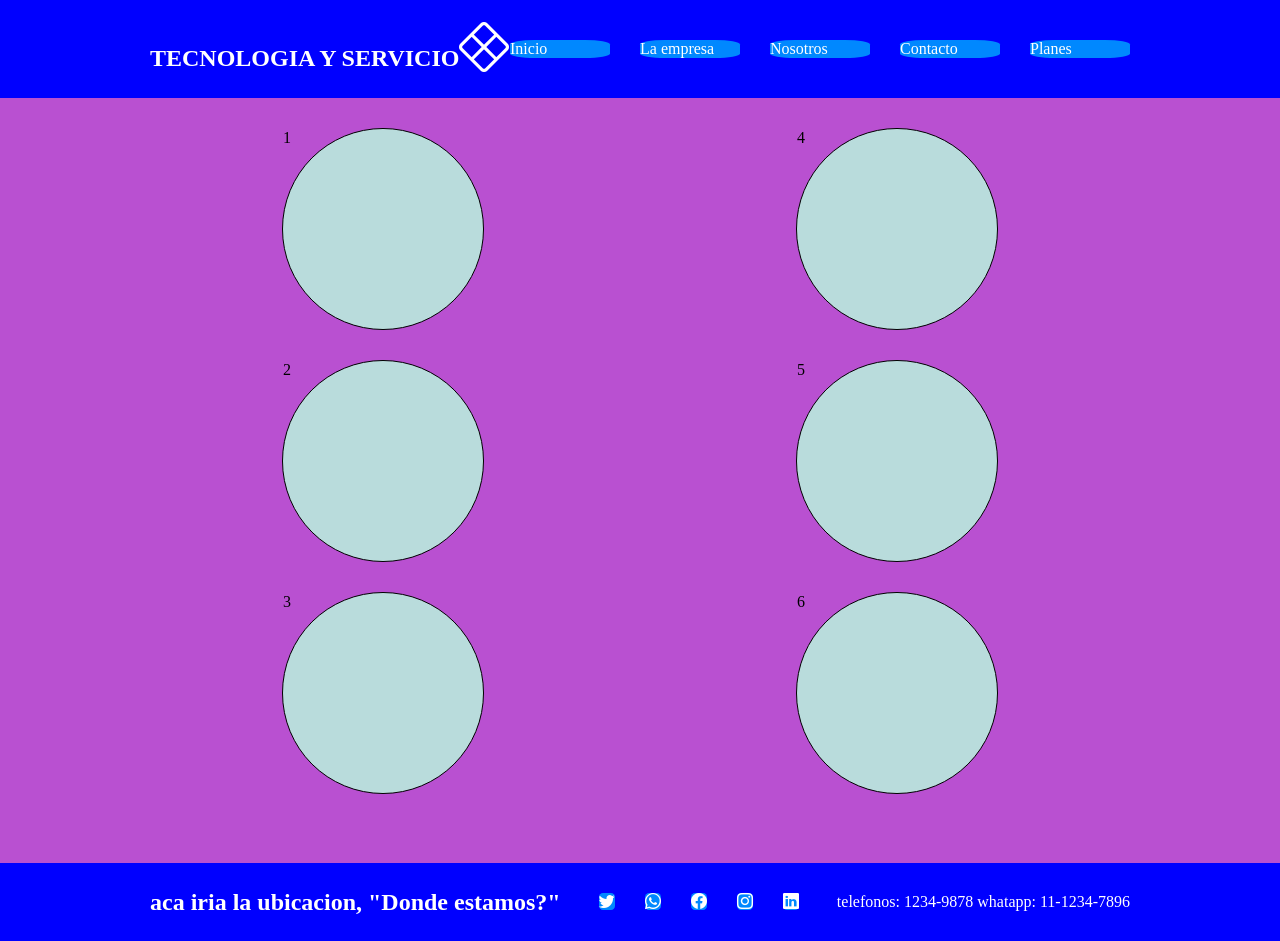
==== boton_nosotros/nosotros.html @ 531c14e3 "boton_nosotros_v29-03 boton_nosotros_v29-03" ====
<!DOCTYPE html>
<html lang="en">

<head>
    <meta charset="UTF-8">
    <meta http-equiv="X-UA-Compatible" content="IE=edge">
    <meta name="viewport" content="width=device-width, initial-scale=1.0">
    <title>Document</title>
    <link rel="stylesheet" href="./style.css">
    <link rel="stylesheet" href="https://cdn.jsdelivr.net/npm/bootstrap-icons@1.10.3/font/bootstrap-icons.css">
</head>

<body>

    <header>
        <h2>TECNOLOGIA Y SERVICIO<i class="bi bi-x-diamond"></i></h2>
        <nav>
            <a href="">Inicio</a>
            <a href="">La empresa</a>
            <a href="">Nosotros</a>
            <a href="">Contacto</a>
            <a href="">Planes</a>


        </nav>
    </header>


    <main>


        <div class="caja-container">
            <div class="caja-container-izq">
                <div class="caja caja1">1</div>
                <div class="caja caja2">2</div>
                <div class="caja caja3">3</div>
            </div>
            <div class="caja-container-der">
                <div class="caja caja4">4</div>
                <div class="caja caja5">5</div>
                <div class="caja caja6">6</div>
            </div>
        </div>

    </main>


</body>

<footer>

    <DIV id="footer_ubicacion">
        <h2>aca iria la ubicacion, "Donde estamos?" </h2>
    </DIV>

    <DIV id="footer_redes">
        <div>
            <a href="https://www.twitter.com" <i class="bi bi-twitter"></i></a>
        </div>
        <div>
            <a href="https://whatsapp.com"><i class="bi bi-whatsapp"></i></a>
        </div>
        <div>
            <a href="https://www.Facebook.com"><i class="bi bi-facebook"></i></a>
        </div>
        <div>
            <a href="https://www.instagram.com"><i class="bi bi-instagram"></i></a>
        </div>
        <div>
            <a href="https://www.linkedin.com"><i class="bi bi-linkedin"></i></a>
        </div>
    </DIV>

    <div id="footer_telefonos">
        telefonos: 1234-9878
        whatapp: 11-1234-7896
    </div>


    </nav>
</footer>

</html>
---- boton_nosotros/style.css ----
*{
    margin:0;
    padding: 0;
}
.caja-container{
    background-color: rgb(185, 80, 209);
    min-height: 85vh; /*me ocupa todo el viewport y mas tambien porque tengo margenes por defecto, entonces tengo que poner margin=0 y padding=0*/
    display:flex;
    justify-content: space-evenly;
    flex-wrap: wrap;

    

}


.caja{
    background-color: rgb(185, 220, 220);
    border:1px solid red;
    width: 200px;
    height: 200px;
    border:solid 1px;
    margin:30px;
    border-radius: 100%;
}

.caja1{
   
}
.caja2{
    
}
.caja3{
    
}
.caja4{
  
}
.caja5{
    
}
.caja6{
   
}


h2{
color:white;

}

header{
    display: flex;
    flex-direction: row;/* por defecto si uno no escrbiera nada de flex estaria por defecto en direction column, es decir uno abajo del otro */
    /* PERO AL COLOCAR display:flex la direccion que toma es = a row,o sea que felx direction es innecesario cuando coloco display : flex.
    COMO ASI TAMBIEN sino coloco display:flex los elementos van uno a bajo de otro y seira innecesario order a direction :column */
    color: white;
    align-items: center; /* me centra todos los elementos en el medio, siendo que display=flex lo que alinea son los elementos enel "eje Y" */
    justify-content: space-between; /* el espacio es maximo entre los elementos, pero sin espacio en bordes */
    background-color: blue;
    padding-top: 20px;
    padding-bottom: 20px;
    padding-left: 150px;
    padding-right: 150px;
}


a{
    color: white;
    text-decoration: none; /* le saco el subrayado a los hipervinculos que ya viene por defecto en el elemento a del css original que no se ve, porque es por defecto justamnente:letra en azul y subrayado */
    background-color: #0088ff;
    border-radius: 25%;
    width: 100px;
   justify-items: center;
}


nav{
display: flex;
gap: 30px; 

}


@keyframes de_izq_a_der{
    0%{
        transform: translateX(-500px);
    }
    100%{
        transform:translateX(0px);
    }
}



/* .caja{
    animation-name:de_izq_a_der;
    animation-duration: 2000ms;
    width: 400px;
    height: 400px;
    background-color: darkorange;
    border: 5px gold solid;
    border-radius: 10px;
    margin-left: 30px;
    padding: 50px;
    margin-top: 30px;
}
 */

.caja:hover{
    transition: 1s ease-in;
    background-color: blue;
    transform:scale(1.1);
    
}

.bi-x-diamond{
    font-size: 50px;
    
}

/* ver pagina https://codepen.io/enxaneta/full/adLPwv/  para practicar css*/





footer{
    display: flex;
    color: white;
    align-items: center; /* me centra todos los elementos en el medio, siendo que display=flex lo que alinea son los elementos enel "eje Y" */
    justify-content: space-between; /* el espacio es maximo entre los elementos, pero sin espacio en bordes */
    background-color: blue;
    padding-top: 20px;
    padding-bottom: 20px;
    padding-left: 150px;
    padding-right: 150px;
}


#footer_redes{
display: flex;
gap: 30px;
margin: 10px 20px;
}
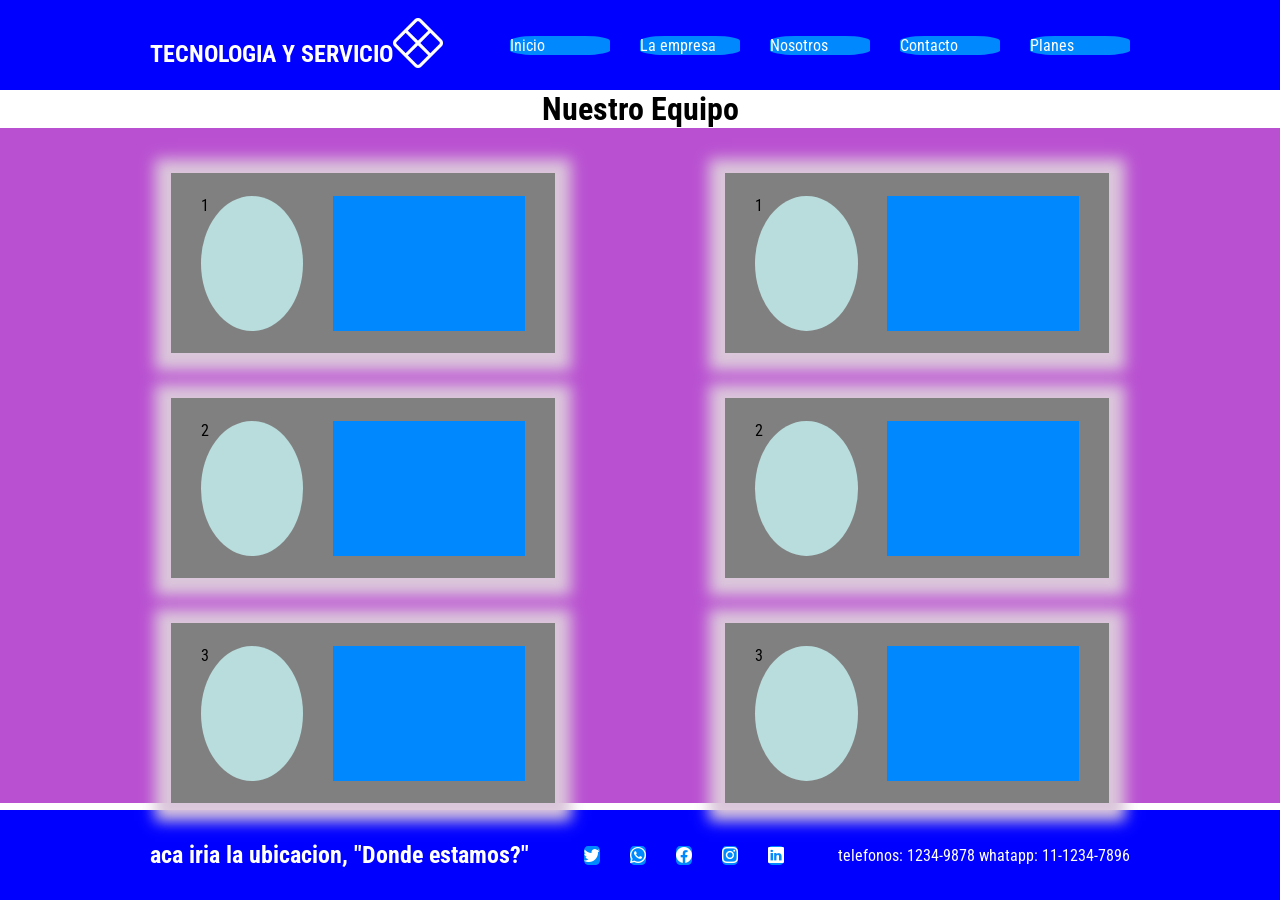
==== commit 1638c1b2: "version0604_1320 Se agregan tarjetas de cada integrante (se leda forma a la tarjeta) Se mejora el vi" ====
--- a/boton_nosotros/nosotros.html
+++ b/boton_nosotros/nosotros.html
@@ -8,6 +8,10 @@
     <title>Document</title>
     <link rel="stylesheet" href="./style.css">
     <link rel="stylesheet" href="https://cdn.jsdelivr.net/npm/bootstrap-icons@1.10.3/font/bootstrap-icons.css">
+    <link rel="preconnect" href="https://fonts.googleapis.com">
+    <link rel="preconnect" href="https://fonts.gstatic.com" crossorigin>
+    <link href="https://fonts.googleapis.com/css2?family=Golos+Text&family=Roboto+Condensed&display=swap"
+        rel="stylesheet">
 </head>
 
 <body>
@@ -28,47 +32,78 @@
 
     <main>
 
-
+    <h1>Nuestro Equipo</h1>
+    
         <div class="caja-container">
             <div class="caja-container-izq">
-                <div class="caja caja1">1</div>
-                <div class="caja caja2">2</div>
-                <div class="caja caja3">3</div>
+                <div class="integrante">
+                    <div class="figura caja1">1</div>
+                    <div class="persona_descr persona_descr1"></div>
+                </div>
+
+                <div class="integrante">
+                    <div class="figura caja2">2</div>
+                    <div class="persona_descr persona_descr1"></div>
+                </div>
+
+                <div class="integrante">
+                    <div class="figura caja3">3</div>
+                    <div class="persona_descr persona_descr1"></div>
+                </div>
+
             </div>
+
             <div class="caja-container-der">
-                <div class="caja caja4">4</div>
-                <div class="caja caja5">5</div>
-                <div class="caja caja6">6</div>
+                <div class="integrante">
+                    <div class="figura caja1">1</div>
+                    <div class="persona_descr persona_descr1"></div>
+                </div>
+
+                <div class="integrante">
+                    <div class="figura caja2">2</div>
+                    <div class="persona_descr persona_descr1"></div>
+                </div>
+
+                <div class="integrante">
+                    <div class="figura caja3">3</div>
+                    <div class="persona_descr persona_descr1"></div>
+                </div>
+
             </div>
+
         </div>
 
+        
     </main>
 
 
 </body>
 
-<footer>
+<footer id="footer">
+
 
     <DIV id="footer_ubicacion">
         <h2>aca iria la ubicacion, "Donde estamos?" </h2>
     </DIV>
 
     <DIV id="footer_redes">
-        <div>
-            <a href="https://www.twitter.com" <i class="bi bi-twitter"></i></a>
-        </div>
-        <div>
-            <a href="https://whatsapp.com"><i class="bi bi-whatsapp"></i></a>
-        </div>
-        <div>
-            <a href="https://www.Facebook.com"><i class="bi bi-facebook"></i></a>
-        </div>
-        <div>
-            <a href="https://www.instagram.com"><i class="bi bi-instagram"></i></a>
-        </div>
-        <div>
-            <a href="https://www.linkedin.com"><i class="bi bi-linkedin"></i></a>
-        </div>
+        <nav>
+            <div>
+                <a href="https://www.twitter.com" <i class="bi bi-twitter"></i></a>
+            </div>
+            <div>
+                <a href="https://whatsapp.com"><i class="bi bi-whatsapp"></i></a>
+            </div>
+            <div>
+                <a href="https://www.Facebook.com"><i class="bi bi-facebook"></i></a>
+            </div>
+            <div>
+                <a href="https://www.instagram.com"><i class="bi bi-instagram"></i></a>
+            </div>
+            <div>
+                <a href="https://www.linkedin.com"><i class="bi bi-linkedin"></i></a>
+            </div>
+        </nav>
     </DIV>
 
     <div id="footer_telefonos">
@@ -76,8 +111,6 @@
         whatapp: 11-1234-7896
     </div>
 
-
-    </nav>
 </footer>
 
 </html>
--- a/boton_nosotros/style.css
+++ b/boton_nosotros/style.css
@@ -1,29 +1,64 @@
 *{
     margin:0;
     padding: 0;
+    box-sizing: border-box;
+    /* font-family: 'Golos Text', sans-serif; */
+    font-family: 'Roboto Condensed', sans-serif;    
 }
+
+main{
+    height: 80vh; /*me ocupa todo el viewport y mas tambien porque tengo margenes por defecto, entonces tengo que poner margin=0 y padding=0*/
+    }
+
+    
+h1{
+    text-align: center;
+}
+
 .caja-container{
     background-color: rgb(185, 80, 209);
-    min-height: 85vh; /*me ocupa todo el viewport y mas tambien porque tengo margenes por defecto, entonces tengo que poner margin=0 y padding=0*/
     display:flex;
     justify-content: space-evenly;
-    flex-wrap: wrap;
-
-    
+   /*  flex-wrap: wrap; */
 
 }
 
+.integrante{
+    
+    display: flex;
+    flex-direction: row;
+    background-color: grey;
+    box-shadow: 0px 2px 14px 16px rgba(219,199,219,1);
+    margin-top: 5vh;
+    height: 20vh;
+    width: 30vw;
+    align-items: center;
+    justify-content: space-evenly;
 
-.caja{
-    background-color: rgb(185, 220, 220);
-    border:1px solid red;
-    width: 200px;
-    height: 200px;
-    border:solid 1px;
-    margin:30px;
-    border-radius: 100%;
+    
+    
 }
 
+.figura{
+    background-color: rgb(185, 220, 220);
+    border: none;
+    width: 8vw;
+    height: 15vh;
+    border-radius: 100%;
+    display: flex;
+}
+
+.persona_descr{
+    border: none;
+    background-color: #0088ff;
+    height: 15vh;
+    width: 15vw;
+    display: flex;
+    
+}
+
+
+/* 
 .caja1{
    
 }
@@ -42,7 +77,7 @@
 .caja6{
    
 }
-
+ */
 
 h2{
 color:white;
@@ -50,6 +85,7 @@
 }
 
 header{
+    height: 10vh;
     display: flex;
     flex-direction: row;/* por defecto si uno no escrbiera nada de flex estaria por defecto en direction column, es decir uno abajo del otro */
     /* PERO AL COLOCAR display:flex la direccion que toma es = a row,o sea que felx direction es innecesario cuando coloco display : flex.
@@ -107,10 +143,10 @@
 }
  */
 
-.caja:hover{
+.figura:hover{
     transition: 1s ease-in;
     background-color: blue;
-    transform:scale(1.1);
+    transform:scale(1.0.8);
     
 }
 
@@ -126,6 +162,7 @@
 
 
 footer{
+    height: 10vh;
     display: flex;
     color: white;
     align-items: center; /* me centra todos los elementos en el medio, siendo que display=flex lo que alinea son los elementos enel "eje Y" */
@@ -141,5 +178,5 @@
 #footer_redes{
 display: flex;
 gap: 30px;
-margin: 10px 20px;
+/* margin: 10px 20px; */
 }
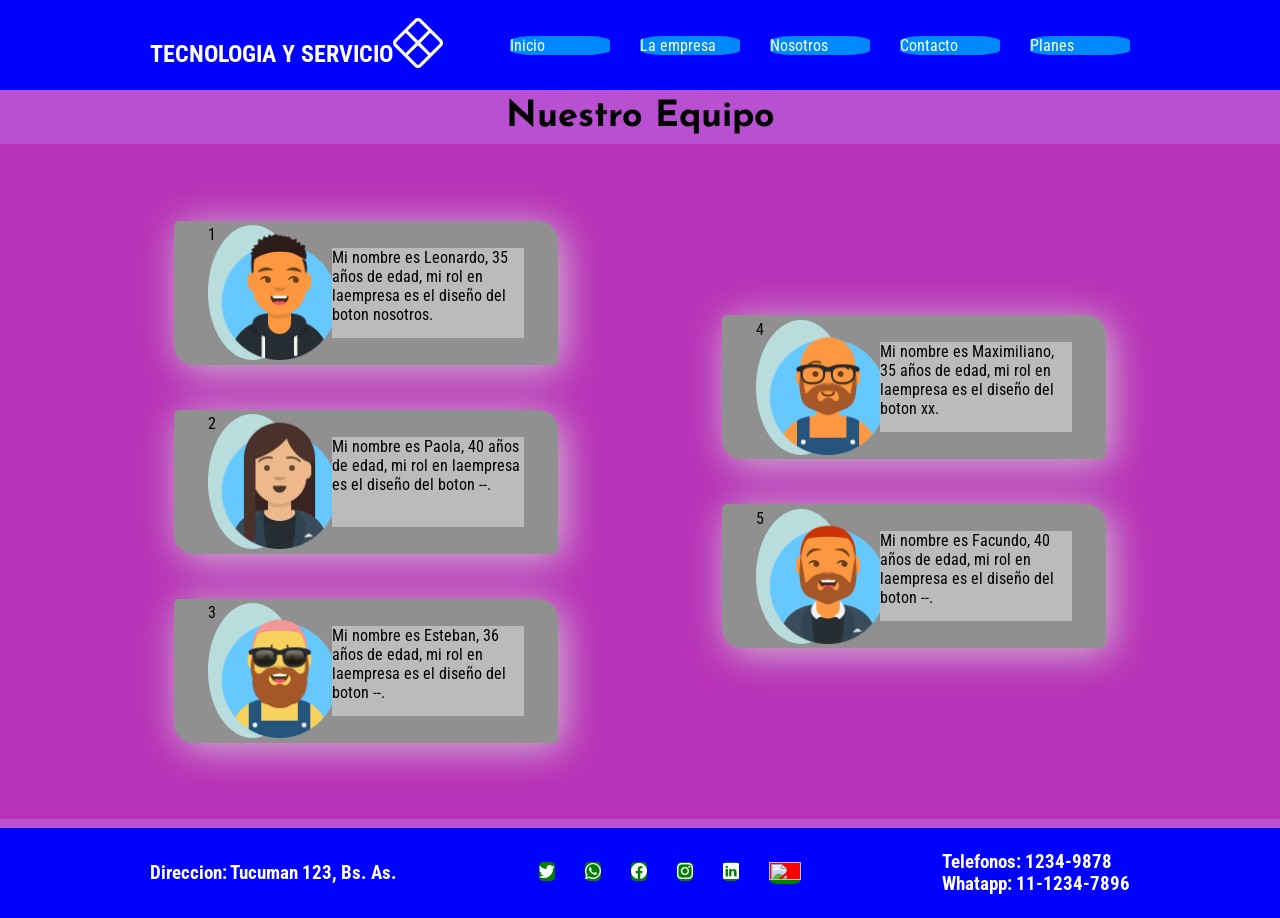
==== commit 1f8c721c: "version_0604_1903 -se incluye footer dentro de body (por error me quedo afuera) -se agrega icono y e" ====
--- a/boton_nosotros/nosotros.html
+++ b/boton_nosotros/nosotros.html
@@ -6,12 +6,20 @@
     <meta http-equiv="X-UA-Compatible" content="IE=edge">
     <meta name="viewport" content="width=device-width, initial-scale=1.0">
     <title>Document</title>
+
+    <!-- estilos -->
     <link rel="stylesheet" href="./style.css">
     <link rel="stylesheet" href="https://cdn.jsdelivr.net/npm/bootstrap-icons@1.10.3/font/bootstrap-icons.css">
+    <!-- fin estilos -->
+
+    <!-- Fuentes de google -->
     <link rel="preconnect" href="https://fonts.googleapis.com">
     <link rel="preconnect" href="https://fonts.gstatic.com" crossorigin>
-    <link href="https://fonts.googleapis.com/css2?family=Golos+Text&family=Roboto+Condensed&display=swap"
+    <link
+        href="https://fonts.googleapis.com/css2?family=Josefin+Sans:ital,wght@1,700&family=Roboto+Condensed&display=swap"
         rel="stylesheet">
+    <!-- fin fuentes de google -->
+
 </head>
 
 <body>
@@ -27,90 +35,136 @@
 
 
         </nav>
+
     </header>
 
 
     <main>
 
-    <h1>Nuestro Equipo</h1>
-    
+        <h1>Nuestro Equipo</h1>
+
         <div class="caja-container">
             <div class="caja-container-izq">
+
                 <div class="integrante">
-                    <div class="figura caja1">1</div>
-                    <div class="persona_descr persona_descr1"></div>
+                    <div class="figura figura1 caja1">1
+                        <img src="./img/perfil1.png" alt="">
+                    </div>
+                    <div class="persona_descr persona_descr1">
+                        <p>
+                            Mi nombre es Leonardo, 35 años de edad, mi rol en laempresa es el diseño del boton nosotros.
+                        </p>
+                    </div>
                 </div>
 
                 <div class="integrante">
-                    <div class="figura caja2">2</div>
-                    <div class="persona_descr persona_descr1"></div>
+                    <div class="figura figura2 caja2">2
+                        <img src="./img/perfil2.png" alt="">
+                    </div>
+                    <div class="persona_descr persona_descr2">
+                        <p>
+                            Mi nombre es Paola, 40 años de edad, mi rol en laempresa es el diseño del boton --.
+                        </p>
+                    </div>
+
                 </div>
 
                 <div class="integrante">
-                    <div class="figura caja3">3</div>
-                    <div class="persona_descr persona_descr1"></div>
+                    <div class="figura figura3 caja3">3
+                        <img src="./img/perfil3.png" alt="">
+                    </div>
+                    <div class="persona_descr persona_descr3">
+                        <p>
+                            Mi nombre es Esteban, 36 años de edad, mi rol en laempresa es el diseño del boton --.
+                        </p>
+                    </div>
                 </div>
-
             </div>
 
             <div class="caja-container-der">
+
                 <div class="integrante">
-                    <div class="figura caja1">1</div>
-                    <div class="persona_descr persona_descr1"></div>
+                    <div class="figura figura4 caja4">4
+                        <img src="./img/perfil4.png" alt="">
+                    </div>
+                    <div class="persona_descr persona_descr4">
+                        <p>
+                            Mi nombre es Maximiliano, 35 años de edad, mi rol en laempresa es el diseño del boton xx.
+                        </p>
+                    </div>
                 </div>
 
                 <div class="integrante">
-                    <div class="figura caja2">2</div>
-                    <div class="persona_descr persona_descr1"></div>
+                    <div class="figura figura5 caja5">5
+                        <img src="./img/perfil5.png" alt="">
+                    </div>
+                    <div class="persona_descr persona_descr2">
+                        <p>
+                            Mi nombre es Facundo, 40 años de edad, mi rol en laempresa es el diseño del boton --.
+                        </p>
+                    </div>
+
                 </div>
 
-                <div class="integrante">
-                    <div class="figura caja3">3</div>
-                    <div class="persona_descr persona_descr1"></div>
-                </div>
 
             </div>
 
         </div>
 
-        
     </main>
 
+    <footer id="footer">
+
+
+        <DIV id="footer_ubicacion">
+            <h3>Direccion: Tucuman 123, Bs. As. </h2>
+        </DIV>
+
+        <DIV id="footer_redes">
+            <nav>
+                <div>
+                    <a href="https://www.twitter.com" target="_blank">
+                        <i class="bi bi-twitter"></i></a>
+                </div>
+                <div>
+                    <a href="https://whatsapp.com" target="_blank">
+                        <i class="bi bi-whatsapp"></i></a>
+                </div>
+                <div>
+                    <a href="https://www.Facebook.com" target="_blank">
+                        <i class="bi bi-facebook"></i></a>
+                </div>
+                <div>
+                    <a href="https://www.instagram.com" target="_blank">
+                        <i class="bi bi-instagram"></i></a>
+                </div>
+                <div>
+                    <a href="https://www.linkedin.com" target="_blank">
+                        <i class="bi bi-linkedin"></i></a>
+                </div>
+
+                <div>
+                    <a href="https://www.figma.com/file/yFdohEFm44581V9cRwKMT5/Flexired---Wireframe?t=t2IOdfuirY6MN0Lt-0"
+                        target="_blank">
+                        <img class="bi-figma" src="https://img.icons8.com/fluency/48/null/figma.png" />
+                    </a>
+
+
+                </div>
+
+
+            </nav>
+        </DIV>
+
+        <div id="footer_telefonos">
+            <h3>Telefonos: 1234-9878</h3>
+            <h3> Whatapp: 11-1234-7896</h3>
+        </div>
+
+    </footer>
 
 </body>
 
-<footer id="footer">
 
 
-    <DIV id="footer_ubicacion">
-        <h2>aca iria la ubicacion, "Donde estamos?" </h2>
-    </DIV>
-
-    <DIV id="footer_redes">
-        <nav>
-            <div>
-                <a href="https://www.twitter.com" <i class="bi bi-twitter"></i></a>
-            </div>
-            <div>
-                <a href="https://whatsapp.com"><i class="bi bi-whatsapp"></i></a>
-            </div>
-            <div>
-                <a href="https://www.Facebook.com"><i class="bi bi-facebook"></i></a>
-            </div>
-            <div>
-                <a href="https://www.instagram.com"><i class="bi bi-instagram"></i></a>
-            </div>
-            <div>
-                <a href="https://www.linkedin.com"><i class="bi bi-linkedin"></i></a>
-            </div>
-        </nav>
-    </DIV>
-
-    <div id="footer_telefonos">
-        telefonos: 1234-9878
-        whatapp: 11-1234-7896
-    </div>
-
-</footer>
-
 </html>
--- a/boton_nosotros/style.css
+++ b/boton_nosotros/style.css
@@ -3,37 +3,68 @@
     padding: 0;
     box-sizing: border-box;
     /* font-family: 'Golos Text', sans-serif; */
-    font-family: 'Roboto Condensed', sans-serif;    
-}
+    font-family: 'Roboto Condensed', sans-serif; 
+}
+
+
+
+
+
+body{
+    background-color: rgb(185, 80, 209);
+}
+
 
 main{
     height: 80vh; /*me ocupa todo el viewport y mas tambien porque tengo margenes por defecto, entonces tengo que poner margin=0 y padding=0*/
     }
 
-    
 h1{
     text-align: center;
+    font-family: 'Josefin Sans', sans-serif;
+    font-size:4vh;
+    justify-content: center;
+    margin-top: 1vh;
+    height: 5vh;
 }
 
 .caja-container{
-    background-color: rgb(185, 80, 209);
+    background-color: rgb(184, 50, 184);
     display:flex;
     justify-content: space-evenly;
+    align-items: center;
+    padding: 1vh;
+    height: 75vh;
+/*     height: 2vh; */
    /*  flex-wrap: wrap; */
-
-}
+}
+
+/*    .caja-container-izq{
+    background-color: cadetblue;
+    margin-bottom: 1vh;
+
+   }
+
+   .caja-container-der{
+    background-color: cadetblue;
+
+   } */
+
+
 
 .integrante{
     
     display: flex;
     flex-direction: row;
-    background-color: grey;
-    box-shadow: 0px 2px 14px 16px rgba(219,199,219,1);
+    background-color: rgb(144, 144, 144);
+    box-shadow: 5px 5px 40px rgb(210, 191, 210);;
     margin-top: 5vh;
-    height: 20vh;
+    margin-bottom: 5vh;
+    height: 16vh;
     width: 30vw;
     align-items: center;
     justify-content: space-evenly;
+    border-radius: 5px 20px;
 
     
     
@@ -42,7 +73,7 @@
 .figura{
     background-color: rgb(185, 220, 220);
     border: none;
-    width: 8vw;
+    width: 7vw;
     height: 15vh;
     border-radius: 100%;
     display: flex;
@@ -50,8 +81,8 @@
 
 .persona_descr{
     border: none;
-    background-color: #0088ff;
-    height: 15vh;
+    background-color: #bbbbbb;
+    height: 10vh;
     width: 15vw;
     display: flex;
     
@@ -172,6 +203,7 @@
     padding-bottom: 20px;
     padding-left: 150px;
     padding-right: 150px;
+    margin-top: 1vh;
 }
 
 
@@ -179,4 +211,18 @@
 display: flex;
 gap: 30px;
 /* margin: 10px 20px; */
-}+}
+
+.bi-figma{
+    height: 2vh;
+    width: 2.5vw;
+    margin: 0;
+    background-color: red;
+}
+
+footer a{
+    background-color: green;
+    height: 2.5vh;
+    width: 2.5vw;
+   
+}
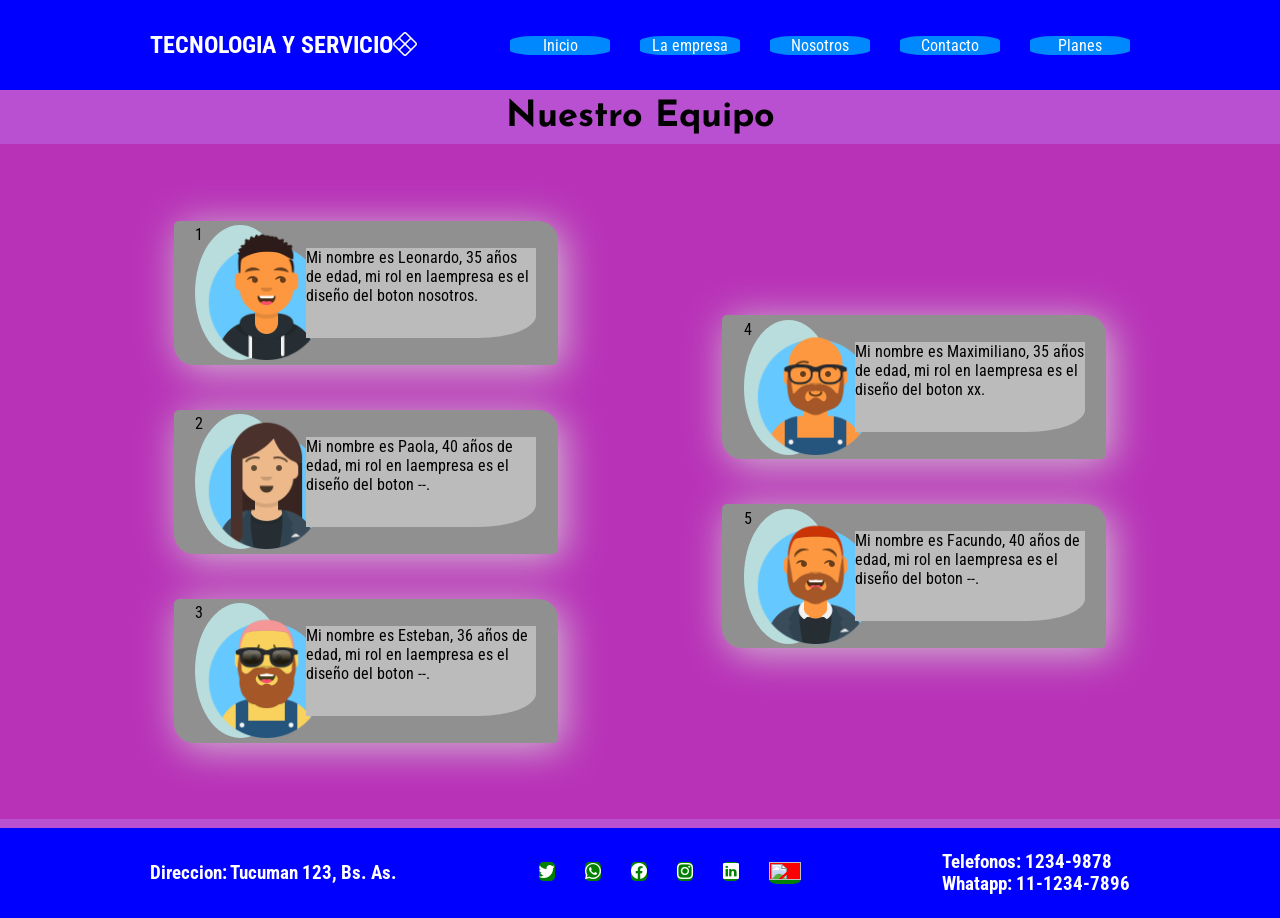
==== commit bcd2d3cd: "header agrego color black con hover sobre los botones. centrado de titulo principal alineado vertica" ====
--- a/boton_nosotros/nosotros.html
+++ b/boton_nosotros/nosotros.html
@@ -25,6 +25,7 @@
 <body>
 
     <header>
+
         <h2>TECNOLOGIA Y SERVICIO<i class="bi bi-x-diamond"></i></h2>
         <nav>
             <a href="">Inicio</a>
@@ -32,8 +33,6 @@
             <a href="">Nosotros</a>
             <a href="">Contacto</a>
             <a href="">Planes</a>
-
-
         </nav>
 
     </header>
--- a/boton_nosotros/style.css
+++ b/boton_nosotros/style.css
@@ -1,42 +1,43 @@
-*{
-    margin:0;
+* {
+    margin: 0;
     padding: 0;
     box-sizing: border-box;
     /* font-family: 'Golos Text', sans-serif; */
-    font-family: 'Roboto Condensed', sans-serif; 
-}
-
-
-
-
-
-body{
+    font-family: 'Roboto Condensed', sans-serif;
+}
+
+
+
+
+
+body {
     background-color: rgb(185, 80, 209);
 }
 
 
-main{
-    height: 80vh; /*me ocupa todo el viewport y mas tambien porque tengo margenes por defecto, entonces tengo que poner margin=0 y padding=0*/
-    }
-
-h1{
+main {
+    height: 80vh;
+    /*me ocupa todo el viewport y mas tambien porque tengo margenes por defecto, entonces tengo que poner margin=0 y padding=0*/
+}
+
+h1 {
     text-align: center;
     font-family: 'Josefin Sans', sans-serif;
-    font-size:4vh;
+    font-size: 4vh;
     justify-content: center;
     margin-top: 1vh;
     height: 5vh;
 }
 
-.caja-container{
+.caja-container {
     background-color: rgb(184, 50, 184);
-    display:flex;
+    display: flex;
     justify-content: space-evenly;
     align-items: center;
     padding: 1vh;
     height: 75vh;
-/*     height: 2vh; */
-   /*  flex-wrap: wrap; */
+    /*     height: 2vh; */
+    /*  flex-wrap: wrap; */
 }
 
 /*    .caja-container-izq{
@@ -52,12 +53,13 @@
 
 
 
-.integrante{
-    
+.integrante {
+
     display: flex;
     flex-direction: row;
     background-color: rgb(144, 144, 144);
-    box-shadow: 5px 5px 40px rgb(210, 191, 210);;
+    box-shadow: 5px 5px 40px rgb(210, 191, 210);
+    ;
     margin-top: 5vh;
     margin-bottom: 5vh;
     height: 16vh;
@@ -66,11 +68,11 @@
     justify-content: space-evenly;
     border-radius: 5px 20px;
 
-    
-    
-}
-
-.figura{
+
+
+}
+
+.figura {
     background-color: rgb(185, 220, 220);
     border: none;
     width: 7vw;
@@ -79,82 +81,75 @@
     display: flex;
 }
 
-.persona_descr{
+.persona_descr {
     border: none;
     background-color: #bbbbbb;
     height: 10vh;
-    width: 15vw;
-    display: flex;
-    
-}
-
-
-/* 
-.caja1{
-   
-}
-.caja2{
-    
-}
-.caja3{
-    
-}
-.caja4{
-  
-}
-.caja5{
-    
-}
-.caja6{
-   
-}
- */
-
-h2{
-color:white;
-
-}
-
-header{
+    width: 18vw;
+    display: flex;
+    border-radius: 0% 0% 25% 0%;
+
+
+}
+
+
+h2 {
+    color: white;
+    text-align: center;
+    display: flex;
+}
+
+.bi-x-diamond {
+    font-size: 10dv;
+
+}
+
+header {
     height: 10vh;
     display: flex;
-    flex-direction: row;/* por defecto si uno no escrbiera nada de flex estaria por defecto en direction column, es decir uno abajo del otro */
+    flex-direction: row;
+    /* por defecto si uno no escrbiera nada de flex estaria por defecto en direction column, es decir uno abajo del otro */
     /* PERO AL COLOCAR display:flex la direccion que toma es = a row,o sea que felx direction es innecesario cuando coloco display : flex.
     COMO ASI TAMBIEN sino coloco display:flex los elementos van uno a bajo de otro y seira innecesario order a direction :column */
     color: white;
-    align-items: center; /* me centra todos los elementos en el medio, siendo que display=flex lo que alinea son los elementos enel "eje Y" */
-    justify-content: space-between; /* el espacio es maximo entre los elementos, pero sin espacio en bordes */
+    align-items: center;
+    /* me centra todos los elementos en el medio, siendo que display=flex lo que alinea son los elementos enel "eje Y" */
+    justify-content: space-between;
+    /* el espacio es maximo entre los elementos, pero sin espacio en bordes */
     background-color: blue;
-    padding-top: 20px;
-    padding-bottom: 20px;
+    padding-top: 0px;
+    padding-bottom:0;
     padding-left: 150px;
     padding-right: 150px;
 }
 
 
-a{
-    color: white;
-    text-decoration: none; /* le saco el subrayado a los hipervinculos que ya viene por defecto en el elemento a del css original que no se ve, porque es por defecto justamnente:letra en azul y subrayado */
+a {
+    color: white;
+    text-decoration: none;
+    /* le saco el subrayado a los hipervinculos que ya viene por defecto en el elemento a del css original que no se ve, porque es por defecto justamnente:letra en azul y subrayado */
     background-color: #0088ff;
     border-radius: 25%;
     width: 100px;
-   justify-items: center;
-}
-
-
-nav{
-display: flex;
-gap: 30px; 
-
-}
-
-
-@keyframes de_izq_a_der{
-    0%{
+    justify-items: center;
+    text-align: center;
+}
+
+
+nav {
+    display: flex;
+    gap: 30px;
+
+}
+
+
+@keyframes de_izq_a_der {
+    0% {
         transform: translateX(-500px);
     }
-    100%{
-        transform:translateX(0px);
+
+    100% {
+        transform: translateX(0px);
     }
 }
 
@@ -174,30 +169,41 @@
 }
  */
 
-.figura:hover{
+.figura:hover {
     transition: 1s ease-in;
-    background-color: blue;
-    transform:scale(1.0.8);
-    
-}
-
-.bi-x-diamond{
-    font-size: 50px;
-    
-}
-
-/* ver pagina https://codepen.io/enxaneta/full/adLPwv/  para practicar css*/
-
-
-
-
-
-footer{
+    background-color: rgb(144, 144, 144);
+    transform: scale(1.0.8);
+
+}
+
+
+
+.persona_descr:hover {
+    transition: 0.5s ease-in;
+    background-color: rgb(144, 144, 144);
+    transform: scale(1.0.8);
+    color: white;
+
+}
+
+nav a:hover{
+    background-color: black;
+}
+
+
+
+
+
+
+
+footer {
     height: 10vh;
     display: flex;
     color: white;
-    align-items: center; /* me centra todos los elementos en el medio, siendo que display=flex lo que alinea son los elementos enel "eje Y" */
-    justify-content: space-between; /* el espacio es maximo entre los elementos, pero sin espacio en bordes */
+    align-items: center;
+    /* me centra todos los elementos en el medio, siendo que display=flex lo que alinea son los elementos enel "eje Y" */
+    justify-content: space-between;
+    /* el espacio es maximo entre los elementos, pero sin espacio en bordes */
     background-color: blue;
     padding-top: 20px;
     padding-bottom: 20px;
@@ -207,22 +213,22 @@
 }
 
 
-#footer_redes{
-display: flex;
-gap: 30px;
-/* margin: 10px 20px; */
-}
-
-.bi-figma{
+#footer_redes {
+    display: flex;
+    gap: 30px;
+    /* margin: 10px 20px; */
+}
+
+.bi-figma {
     height: 2vh;
     width: 2.5vw;
     margin: 0;
     background-color: red;
 }
 
-footer a{
+footer a {
     background-color: green;
     height: 2.5vh;
     width: 2.5vw;
-   
-}
+
+}
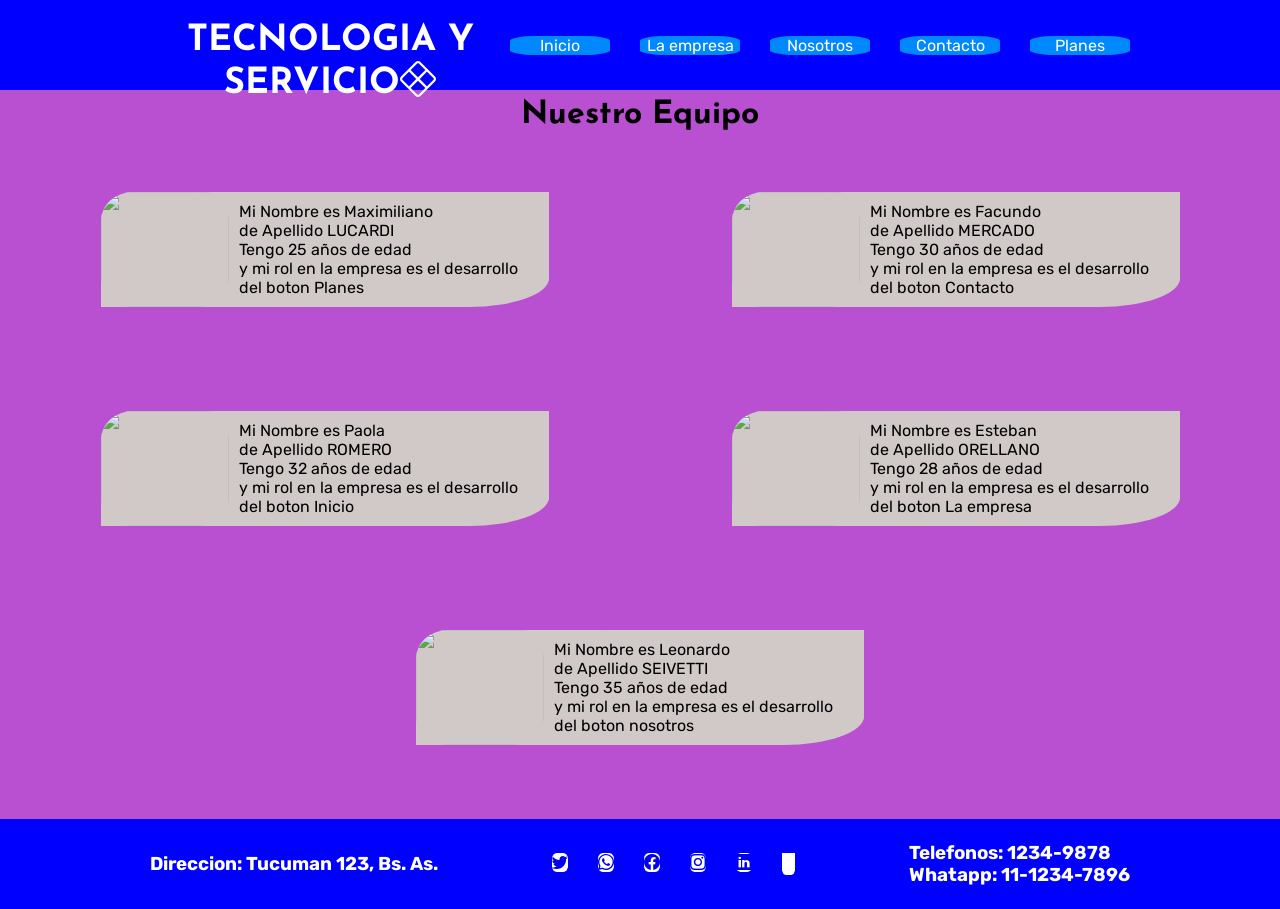
==== commit 40b05a7f: "UsandoJSON Se reahace todo el main que estaba con contenido estatico y se toma de un JSON." ====
--- a/boton_nosotros/nosotros.html
+++ b/boton_nosotros/nosotros.html
@@ -8,16 +8,19 @@
     <title>Document</title>
 
     <!-- estilos -->
-    <link rel="stylesheet" href="./style.css">
+    <link rel="stylesheet" href="./style_nosotros.css">
     <link rel="stylesheet" href="https://cdn.jsdelivr.net/npm/bootstrap-icons@1.10.3/font/bootstrap-icons.css">
     <!-- fin estilos -->
 
     <!-- Fuentes de google -->
+ 
+
+
+
     <link rel="preconnect" href="https://fonts.googleapis.com">
     <link rel="preconnect" href="https://fonts.gstatic.com" crossorigin>
-    <link
-        href="https://fonts.googleapis.com/css2?family=Josefin+Sans:ital,wght@1,700&family=Roboto+Condensed&display=swap"
-        rel="stylesheet">
+    <link href="https://fonts.googleapis.com/css2?family=Josefin+Sans:ital,wght@1,700&family=Roboto+Condensed&display=swap" rel="stylesheet">
+    <link href="https://fonts.googleapis.com/css2?family=Josefin+Sans:ital,wght@1,700&family=Roboto+Condensed&family=Rubik:ital@1&display=swap" rel="stylesheet">
     <!-- fin fuentes de google -->
 
 </head>
@@ -40,76 +43,14 @@
 
     <main>
 
-        <h1>Nuestro Equipo</h1>
-
-        <div class="caja-container">
-            <div class="caja-container-izq">
-
-                <div class="integrante">
-                    <div class="figura figura1 caja1">1
-                        <img src="./img/perfil1.png" alt="">
-                    </div>
-                    <div class="persona_descr persona_descr1">
-                        <p>
-                            Mi nombre es Leonardo, 35 años de edad, mi rol en laempresa es el diseño del boton nosotros.
-                        </p>
-                    </div>
-                </div>
-
-                <div class="integrante">
-                    <div class="figura figura2 caja2">2
-                        <img src="./img/perfil2.png" alt="">
-                    </div>
-                    <div class="persona_descr persona_descr2">
-                        <p>
-                            Mi nombre es Paola, 40 años de edad, mi rol en laempresa es el diseño del boton --.
-                        </p>
-                    </div>
-
-                </div>
-
-                <div class="integrante">
-                    <div class="figura figura3 caja3">3
-                        <img src="./img/perfil3.png" alt="">
-                    </div>
-                    <div class="persona_descr persona_descr3">
-                        <p>
-                            Mi nombre es Esteban, 36 años de edad, mi rol en laempresa es el diseño del boton --.
-                        </p>
-                    </div>
-                </div>
-            </div>
-
-            <div class="caja-container-der">
-
-                <div class="integrante">
-                    <div class="figura figura4 caja4">4
-                        <img src="./img/perfil4.png" alt="">
-                    </div>
-                    <div class="persona_descr persona_descr4">
-                        <p>
-                            Mi nombre es Maximiliano, 35 años de edad, mi rol en laempresa es el diseño del boton xx.
-                        </p>
-                    </div>
-                </div>
-
-                <div class="integrante">
-                    <div class="figura figura5 caja5">5
-                        <img src="./img/perfil5.png" alt="">
-                    </div>
-                    <div class="persona_descr persona_descr2">
-                        <p>
-                            Mi nombre es Facundo, 40 años de edad, mi rol en laempresa es el diseño del boton --.
-                        </p>
-                    </div>
-
-                </div>
+        <h1 id="nosH1">Nuestro Equipo</h1>
+       
 
 
-            </div>
-
+        <div id="nosContenedorIntegr">
         </div>
 
+ 
     </main>
 
     <footer id="footer">
@@ -162,6 +103,7 @@
 
     </footer>
 
+<script src="./script_nosotros.js"></script>   
 </body>
 
 
--- a/boton_nosotros/style_nosotros.css
+++ b/boton_nosotros/style_nosotros.css
@@ -0,0 +1,209 @@
+* {
+    margin: 0px;
+    padding: 0px;
+    box-sizing: border-box;
+    font-family: 'Roboto Condensed', sans-serif;
+ 
+    font-family: 'Roboto Condensed', sans-serif;
+    font-family: 'Rubik', sans-serif; */
+}
+
+
+#nosH1{
+    text-align: center;
+    font-family: 'Josefin Sans', sans-serif;
+    margin-top: 1vh;
+}
+
+
+#nosContenedorIntegr {
+    display: flex;
+    background-color: rgb(185, 80, 209);
+    justify-content: space-around;
+    flex-wrap: wrap;
+    width: 100vw;
+    height: 75vh;
+    align-items: center;
+    padding: 1vh;
+}
+
+.nosCard {
+    display: flex;
+    background-color: rgb(209, 200, 200);
+    width: 35vw;
+    height: 25wh;
+    border-radius: 25% 0% 25% 0%;
+    justify-content: center;
+    margin: 5px;
+    font-family: 'Golos Text', sans-serif;
+
+}
+
+
+.nosContenedorInt {
+    display: flex;
+    justify-content: center;
+    flex-wrap: wrap;
+    gap: 30px;
+}
+
+.nosCardIntegr {
+    padding: 10px;
+    background-color: rgb(209, 200, 200);
+    border-radius: 25% 0% 25% 0%;
+    width: 30vw;
+    align-items: center;
+    justify-content: center;
+    align-items: center;
+
+
+}
+
+nosCardIntegr p {
+    font-family: 'Rubik', sans-serif;
+}
+
+
+.nosCardImgIntegr {
+    width: 10vw;
+    background-color: green;
+    border-radius: 100%;
+
+
+
+}
+
+.nosCardImgIntegr img {
+    width: 10vw;
+    height: 100%;
+    background-color: rgb(209, 200, 200);
+    align-items: center;
+    justify-content: center;
+    border-radius: 25%;
+
+}
+
+
+body {
+    background-color: rgb(185, 80, 209);
+}
+
+
+main {
+    height: 80vh;
+    margin:0;
+    padding: 0;
+    /*me ocupa todo el viewport y mas tambien porque tengo margenes por defecto, entonces tengo que poner margin=0 y padding=0*/
+}
+
+h2{  
+ text-align: center;
+    font-family: 'Josefin Sans', sans-serif;
+    font-size: 4vh;
+    justify-content: center;
+    height: 5vh;
+}
+
+
+
+
+.bi-x-diamond {
+    font-size: 10dv;
+}
+
+
+header {
+    height: 10vh;
+    display: flex;
+    flex-direction: row;
+    color: white;
+    align-items: center;
+    justify-content: space-between;   
+    background-color: blue;
+    padding-left: 150px;
+    padding-right: 150px;
+}
+
+
+header a {
+    color: white;
+    text-decoration: none;
+    /* le saco el subrayado a los hipervinculos que ya viene por defecto en el elemento a del css original que no se ve, porque es por defecto justamnente:letra en azul y subrayado */
+    background-color: #0088ff;
+    border-radius: 25% 25% 25% 25%;
+    width: 100px;
+    justify-items: center;
+    text-align: center;
+}
+
+
+nav {
+    display: flex;
+    gap: 30px;
+
+}
+
+
+
+
+
+/*-----------------animaciones hover -------------------*/
+
+.nosCardIntegr:hover {
+    transition: 1s ease-in;
+    transform: scale(1.0.8);
+    padding-top: 1vh;
+    margin-top: 3vh;
+    font-size: 4vh;
+
+}
+
+nav a:hover {
+    background-color: black;
+}
+
+
+/*-----------------FIN animaciones hover -------------------*/
+
+
+
+
+/*-------------------------------FOOTER-------------------------*/
+
+footer {
+    height: 10vh;
+    display: flex;
+    color: white;
+    align-items: center;
+    /* me centra todos los elementos en el medio, siendo que display=flex lo que alinea son los elementos enel "eje Y" */
+    justify-content: space-between;
+    /* el espacio es maximo entre los elementos, pero sin espacio en bordes */
+    background-color: blue;
+    padding-left: 150px;
+    padding-right: 150px;
+    
+}
+
+
+
+    #footer_redes {
+        display: flex;
+        gap: 30px;
+    }
+
+    .bi-figma {
+        height: 2vh;
+        width: 1vw;
+        margin: 0;
+        background-color: white;
+    }
+
+    footer a {
+        background-color: white;
+        height: 2.5vh;
+        width: 2.5vw;
+        border-radius: 30%;
+    }
+
+
+
